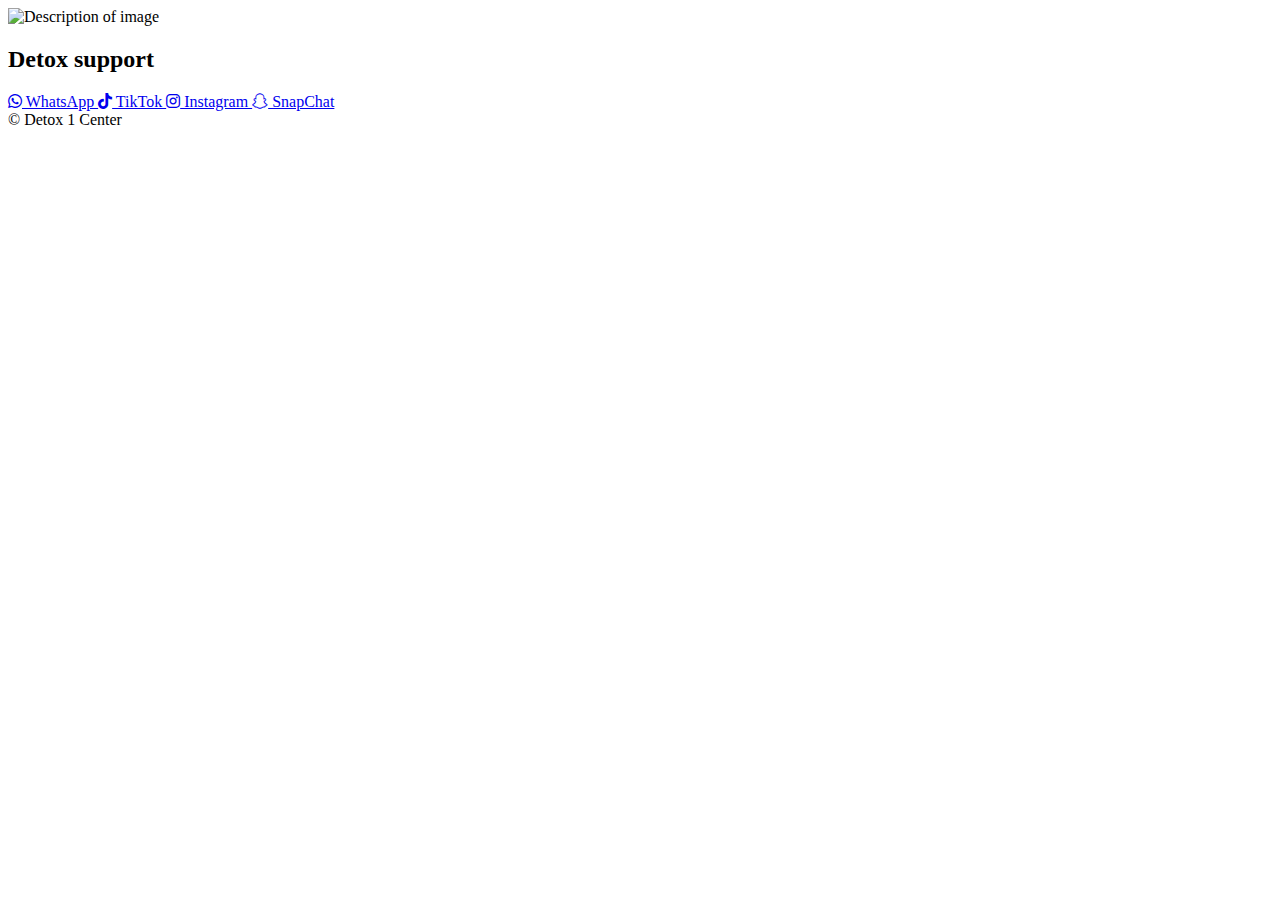
==== index.html @ 0f074a6c "Update and rename alind.html to index.html" ====
<!DOCTYPE html>
<html lang="en">
<head>
    <meta charset="UTF-8">
    <meta name="viewport" content="width=device-width, initial-scale=1.0">
    <title>My Social Media Links</title>
    <link rel="stylesheet" href="vager.css">
    <link href="https://fonts.googleapis.com/css2?family=Poppins:wght@700&display=swap" rel="stylesheet">
    <link rel="stylesheet" href="https://cdnjs.cloudflare.com/ajax/libs/font-awesome/6.0.0-beta3/css/all.min.css">
</head>
<body>
    <div class="container">
        <img class="vager-img" src="profile.png" alt="Description of image">
        <h2>Detox support</h2>
        <div class="social-buttons">
            <a href="https://wa.me/964" class="social-button whatsapp-btn" target="_blank">
    <i class="fab fa-whatsapp"></i> WhatsApp 
</a>
            <a href="https://tiktok.com/@detox1center" class="social-button tiktok-btn" target="_blank">
                <i class="fab fa-tiktok"></i> TikTok
            </a>
            <a href="https://www.instagram.com/detox1center" class="social-button instagram-btn" target="_blank">
                <i class="fab fa-instagram"></i> Instagram
            </a>
            <a href="https://snapchat.com/t/AG8GP3o8" class="social-button snapchat-btn" target="_blank">
                <i class="fab fa-snapchat-ghost"></i> SnapChat
            </a>
        </div>
        <footer class="footer-1">&copy; Detox 1 Center </footer>
    </div>
</body>
</html>
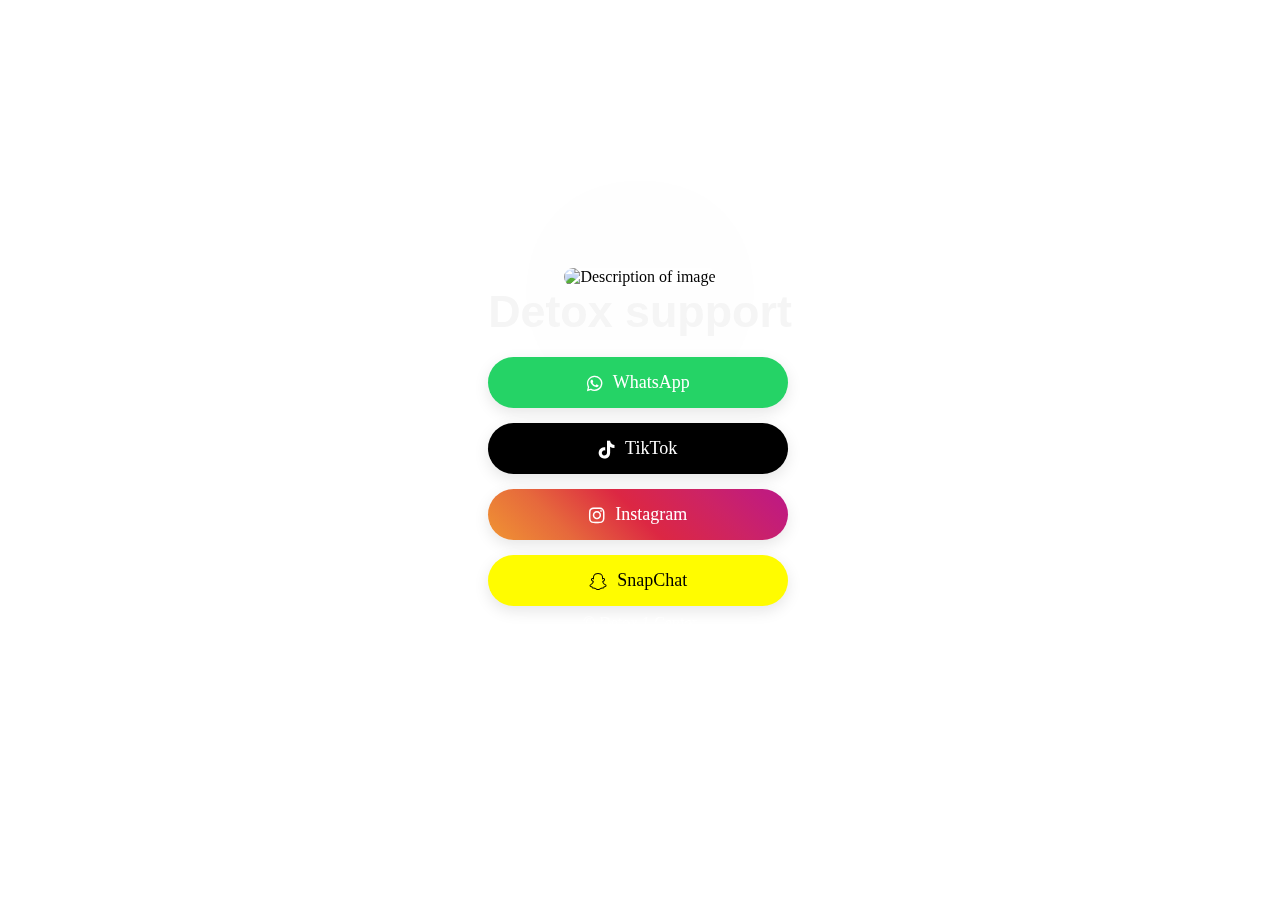
==== commit 00fc8fbf: "Update index.html" ====
--- a/index.html
+++ b/index.html
@@ -4,7 +4,7 @@
     <meta charset="UTF-8">
     <meta name="viewport" content="width=device-width, initial-scale=1.0">
     <title>My Social Media Links</title>
-    <link rel="stylesheet" href="vager.css">
+    <link rel="stylesheet" href="alind.css">
     <link href="https://fonts.googleapis.com/css2?family=Poppins:wght@700&display=swap" rel="stylesheet">
     <link rel="stylesheet" href="https://cdnjs.cloudflare.com/ajax/libs/font-awesome/6.0.0-beta3/css/all.min.css">
 </head>
--- a/alind.css
+++ b/alind.css
@@ -0,0 +1,137 @@
+* {
+    margin: 0;
+    padding: 0;
+    box-sizing: border-box;
+}
+
+body {
+    background-image: url('background.png');
+    background-size: cover;
+    background-position: center;
+    background-repeat: no-repeat;
+    margin: 0;
+    display: flex;
+    justify-content: center;
+    align-items: center;
+    min-height: 100vh;
+}
+
+.container {
+    text-align: center;
+    background: rgba(255, 255, 255, 0.95);
+    padding: 40px 60px;
+    border-radius: 20px;
+    box-shadow: 0 50px 100vh rgba(255, 255, 255, 0.2);
+    backdrop-filter: blur(20px);
+    border: 1px solid rgba(255, 255, 255, 0.3);
+    background: rgba(255, 255, 255, 0.1);
+}
+
+h2 {
+    font-family: 'Berlin Sans FB Demi', Arial, sans-serif;
+    font-size: 2.8rem;
+    font-weight: bold;
+    color: rgb(245, 245, 245);
+    margin-bottom: 20px;
+}
+
+
+.social-buttons {
+    display: flex;
+    flex-direction: column;
+    gap: 15px;
+}
+
+.social-button {
+    display: flex;
+    align-items: center;
+    justify-content: center;
+    width: 300px;
+    padding: 15px;
+    border-radius: 50px;
+    font-size: 18px;
+    color: white;
+    text-align: center;
+    text-decoration: none;
+    transition: all 0.3s ease;
+    box-shadow: 0 5px 15px rgba(0, 0, 0, 0.1);
+}
+
+.social-button i {
+    margin-right: 10px;
+}
+
+.social-button:hover {
+    transform: translateY(-5px);
+    box-shadow: 0 8px 25px rgba(0, 0, 0, 0.2);
+}
+
+/* WhatsApp Button */
+.whatsapp-btn {
+    background-color: #25D366; /* WhatsApp green color */
+}
+
+.whatsapp-btn:hover {
+    background-color: #128C7E; /* Darker green on hover */
+}
+
+/* Discord Button */
+.discord-btn {
+    margin-top: 10px;
+    background-color: #08a815;
+}
+
+.discord-btn:hover {
+    background-color: #057c0f;
+}
+
+/* YouTube Button */
+.youtube-btn {
+    background-color: #ff0000;
+}
+
+.youtube-btn:hover {
+    background-color: #cc0000;
+}
+
+/* TikTok Button */
+.tiktok-btn {
+    background-color: #000000;
+}
+
+.tiktok-btn:hover {
+    background-color: #1d1d1d;
+}
+
+/* Instagram Button */
+.instagram-btn {
+    background: linear-gradient(45deg, #f09433 0%, #e6683c 25%, #dc2743 50%, #cc2366 75%, #bc1888 100%);
+}
+
+.instagram-btn:hover {
+    background-color: #9e135a;
+}
+
+/* Snapchat Button */
+.snapchat-btn {
+    background-color: #fffc00;
+    color: #000;
+}
+
+.snapchat-btn:hover {
+    background-color: #e6e400;
+}
+
+.vager-img {
+    border-radius: 500px;
+    height: 90px;
+    width: 90px;
+    background-size: cover;
+    object-fit: cover;
+    box-shadow: 0 15px 100vh rgba(0, 0, 0, 0.2);
+}
+
+.footer-1 {
+    color: rgba(255, 255, 255, 0.808);
+    margin-top: 8px;
+}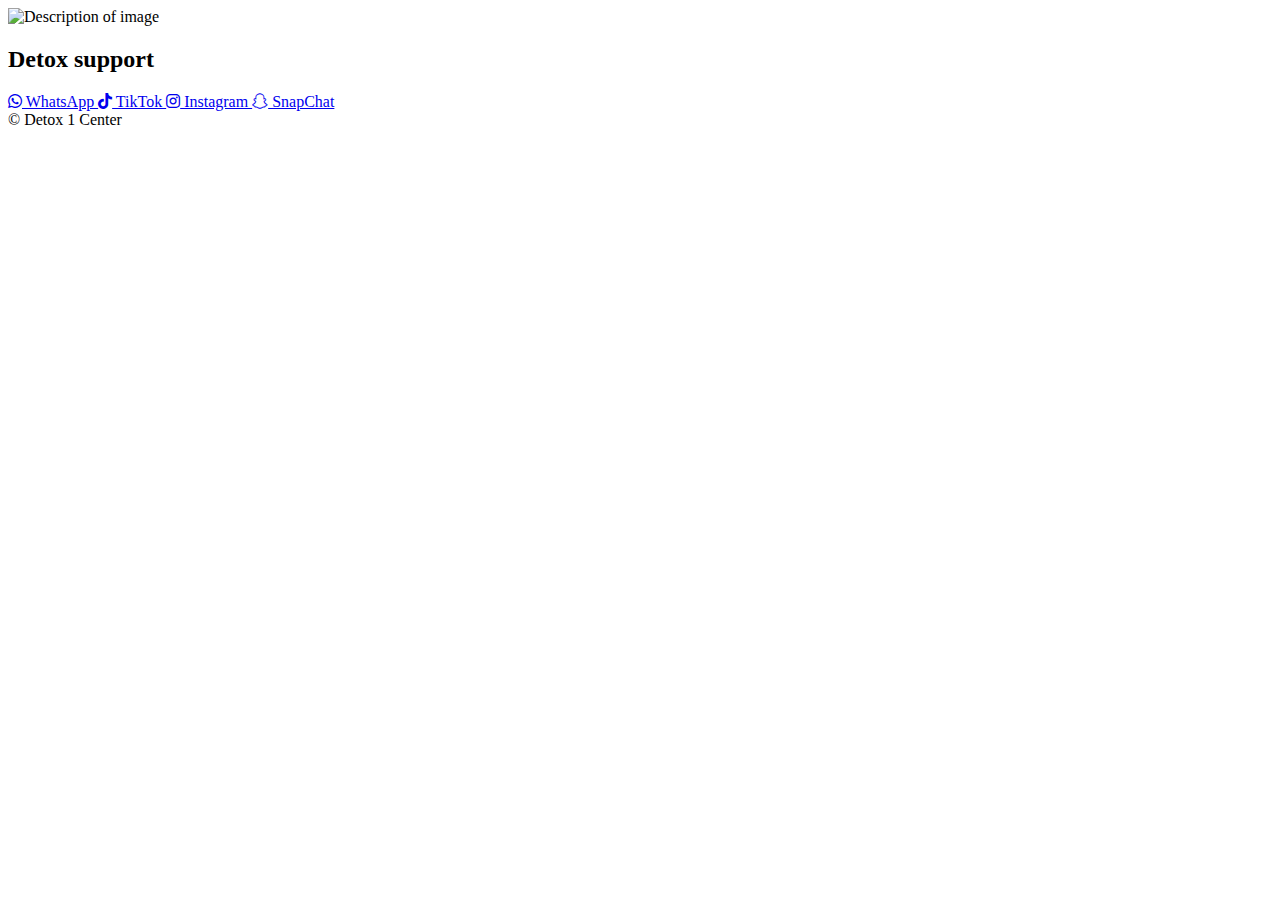
==== commit 96d2c841: "Add files via upload" ====
--- a/index.html
+++ b/index.html
@@ -4,7 +4,7 @@
     <meta charset="UTF-8">
     <meta name="viewport" content="width=device-width, initial-scale=1.0">
     <title>My Social Media Links</title>
-    <link rel="stylesheet" href="alind.css">
+    <link rel="stylesheet" href="vager.css">
     <link href="https://fonts.googleapis.com/css2?family=Poppins:wght@700&display=swap" rel="stylesheet">
     <link rel="stylesheet" href="https://cdnjs.cloudflare.com/ajax/libs/font-awesome/6.0.0-beta3/css/all.min.css">
 </head>
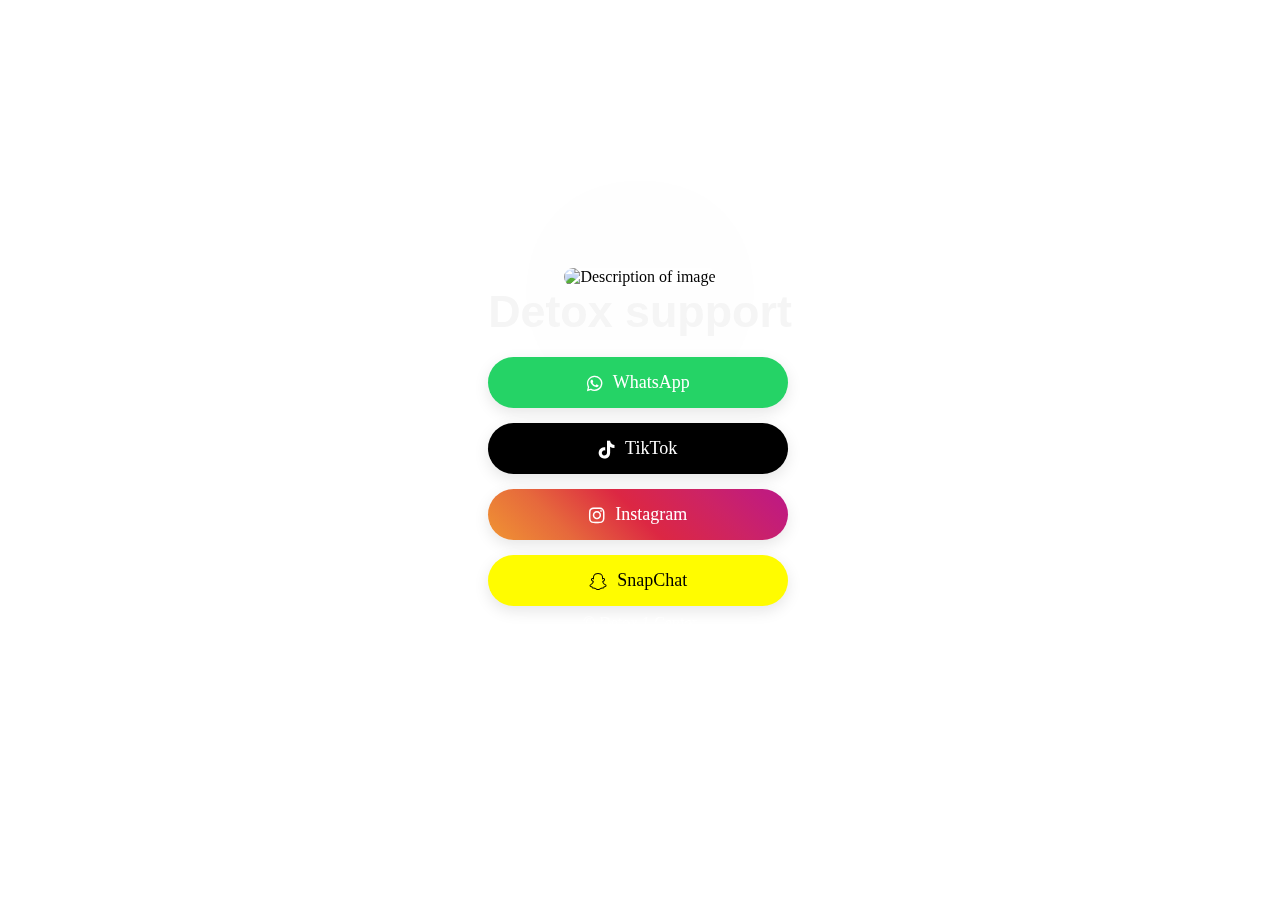
==== commit ca753278: "Update index.html" ====
--- a/index.html
+++ b/index.html
@@ -10,7 +10,7 @@
 </head>
 <body>
     <div class="container">
-        <img class="vager-img" src="profile.png" alt="Description of image">
+        <img class="vager-img" src="D:\DETOX\My Page\profile/profile.png" alt="Description of image">
         <h2>Detox support</h2>
         <div class="social-buttons">
             <a href="https://wa.me/964" class="social-button whatsapp-btn" target="_blank">
--- a/vager.css
+++ b/vager.css
@@ -0,0 +1,137 @@
+* {
+    margin: 0;
+    padding: 0;
+    box-sizing: border-box;
+}
+
+body {
+    background-image: url('background.png');
+    background-size: cover;
+    background-position: center;
+    background-repeat: no-repeat;
+    margin: 0;
+    display: flex;
+    justify-content: center;
+    align-items: center;
+    min-height: 100vh;
+}
+
+.container {
+    text-align: center;
+    background: rgba(255, 255, 255, 0.95);
+    padding: 40px 60px;
+    border-radius: 20px;
+    box-shadow: 0 50px 100vh rgba(255, 255, 255, 0.2);
+    backdrop-filter: blur(20px);
+    border: 1px solid rgba(255, 255, 255, 0.3);
+    background: rgba(255, 255, 255, 0.1);
+}
+
+h2 {
+    font-family: 'Berlin Sans FB Demi', Arial, sans-serif;
+    font-size: 2.8rem;
+    font-weight: bold;
+    color: rgb(245, 245, 245);
+    margin-bottom: 20px;
+}
+
+
+.social-buttons {
+    display: flex;
+    flex-direction: column;
+    gap: 15px;
+}
+
+.social-button {
+    display: flex;
+    align-items: center;
+    justify-content: center;
+    width: 300px;
+    padding: 15px;
+    border-radius: 50px;
+    font-size: 18px;
+    color: white;
+    text-align: center;
+    text-decoration: none;
+    transition: all 0.3s ease;
+    box-shadow: 0 5px 15px rgba(0, 0, 0, 0.1);
+}
+
+.social-button i {
+    margin-right: 10px;
+}
+
+.social-button:hover {
+    transform: translateY(-5px);
+    box-shadow: 0 8px 25px rgba(0, 0, 0, 0.2);
+}
+
+/* WhatsApp Button */
+.whatsapp-btn {
+    background-color: #25D366; /* WhatsApp green color */
+}
+
+.whatsapp-btn:hover {
+    background-color: #128C7E; /* Darker green on hover */
+}
+
+/* Discord Button */
+.discord-btn {
+    margin-top: 10px;
+    background-color: #08a815;
+}
+
+.discord-btn:hover {
+    background-color: #057c0f;
+}
+
+/* YouTube Button */
+.youtube-btn {
+    background-color: #ff0000;
+}
+
+.youtube-btn:hover {
+    background-color: #cc0000;
+}
+
+/* TikTok Button */
+.tiktok-btn {
+    background-color: #000000;
+}
+
+.tiktok-btn:hover {
+    background-color: #1d1d1d;
+}
+
+/* Instagram Button */
+.instagram-btn {
+    background: linear-gradient(45deg, #f09433 0%, #e6683c 25%, #dc2743 50%, #cc2366 75%, #bc1888 100%);
+}
+
+.instagram-btn:hover {
+    background-color: #9e135a;
+}
+
+/* Snapchat Button */
+.snapchat-btn {
+    background-color: #fffc00;
+    color: #000;
+}
+
+.snapchat-btn:hover {
+    background-color: #e6e400;
+}
+
+.vager-img {
+    border-radius: 500px;
+    height: 90px;
+    width: 90px;
+    background-size: cover;
+    object-fit: cover;
+    box-shadow: 0 15px 100vh rgba(0, 0, 0, 0.2);
+}
+
+.footer-1 {
+    color: rgba(255, 255, 255, 0.808);
+    margin-top: 8px;
+}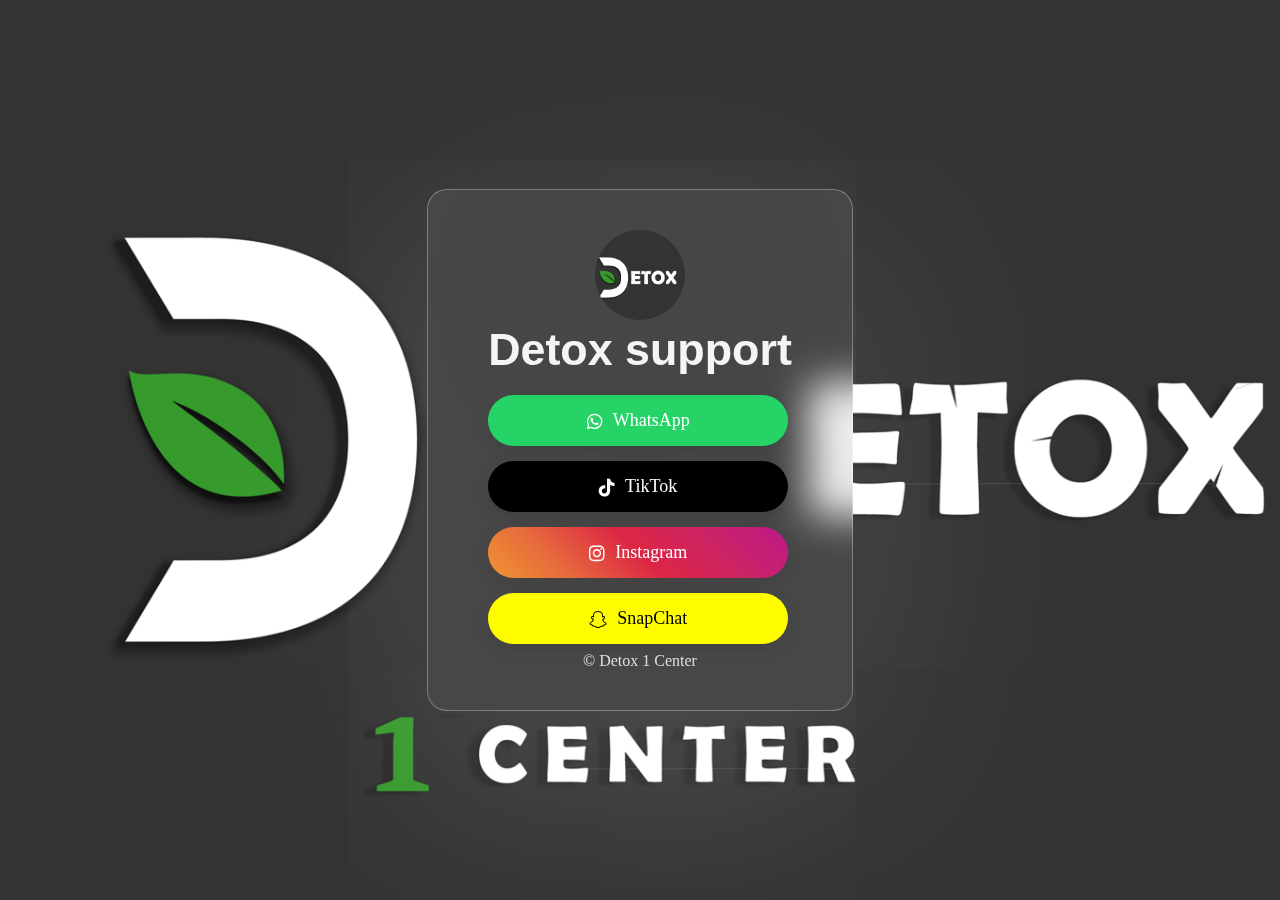
==== commit e00f1e3a: "Update index.html" ====
--- a/index.html
+++ b/index.html
@@ -10,10 +10,10 @@
 </head>
 <body>
     <div class="container">
-        <img class="vager-img" src="D:\DETOX\My Page\profile/profile.png" alt="Description of image">
+        <img class="vager-img" src="profile.png" alt="Description of image">
         <h2>Detox support</h2>
         <div class="social-buttons">
-            <a href="https://wa.me/964" class="social-button whatsapp-btn" target="_blank">
+            <a href="https://wa.me/9647512498932" class="social-button whatsapp-btn" target="_blank">
     <i class="fab fa-whatsapp"></i> WhatsApp 
 </a>
             <a href="https://tiktok.com/@detox1center" class="social-button tiktok-btn" target="_blank">
